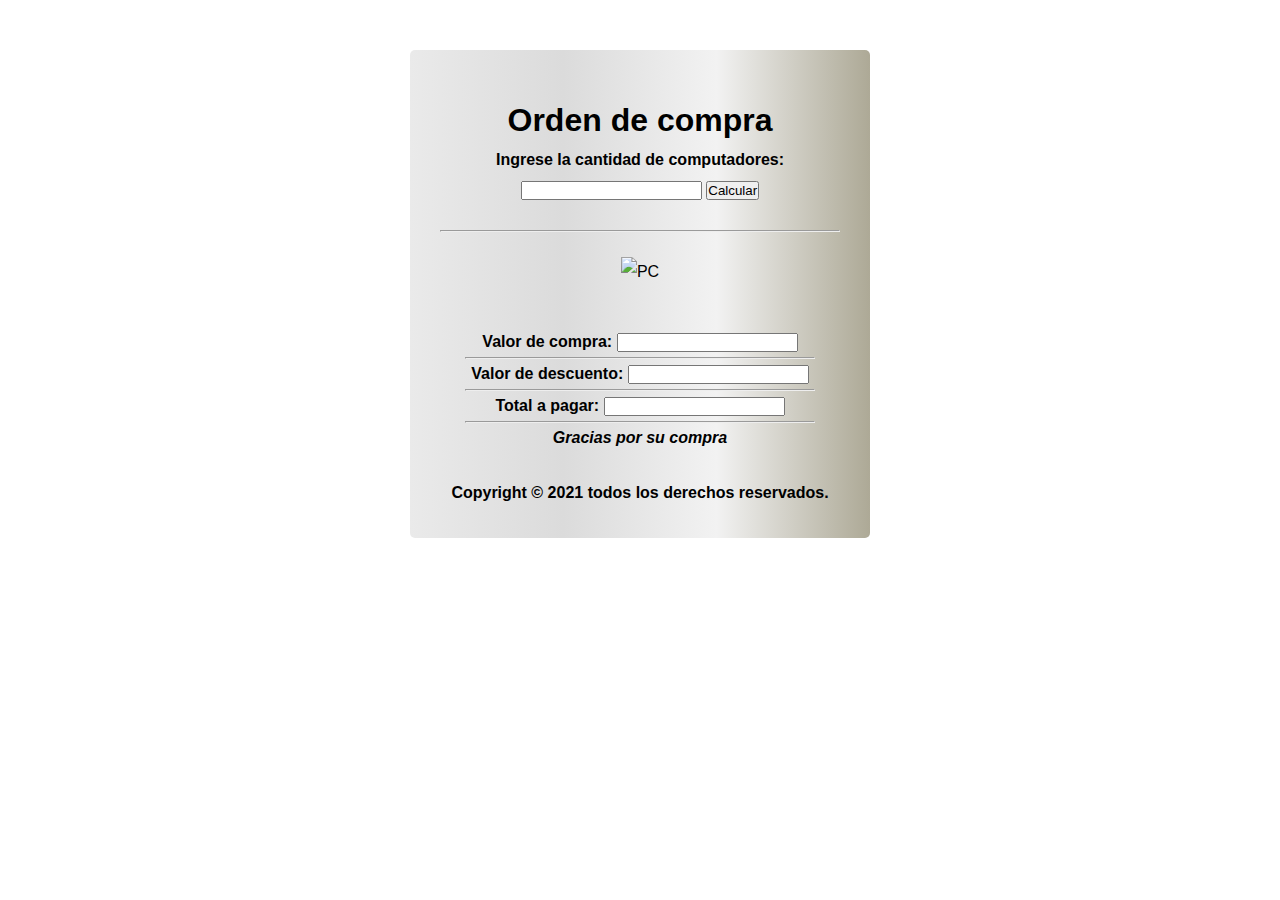
==== index.html @ bc2c92a0 "Estrcutura Almacen de compra" ====
<!DOCTYPE html>
<html lang="en">

<head>
    <meta charset="UTF-8">
    <meta http-equiv="X-UA-Compatible" content="IE=edge">
    <meta name="viewport" content="width=device-width, initial-scale=1.0">
   <link rel="stylesheet" href="./styles/styles.css">
    <title>Document</title>
</head>

<body>
    <div class="form-factura">
        <div class="div-factura">
            <h1>Orden de compra</h1>
            <label for=""><strong>Ingrese la cantidad de computadores:</strong></label>
            <input class="separacion" type="number" id="idCantidad" required>
            <button onclick="Calcular()">Calcular</button>
        </div>
        <hr>

        <div class="div-factura"><img src="./images/13802.svg" height="70px" alt="PC"></div>
        <div class="div-factura">

            <label><strong>Valor de compra:</strong></label>
            <input type="number" id="idValorCompra">
            <hr>
            <label><strong>Valor de descuento:</strong></label>
            <input type="number" id="idDescuento">
            <hr>
            <label><strong>Total a pagar:</strong></label>
            <input type="number" id="idTotal">
            <hr>
            <h4><em>Gracias por su compra</em></h4>
        </div>
        <footer>

            <p><strong>Copyright &copy; 2021 todos los derechos reservados.</strong></p>
    
        </footer>
    </div>
    

    <script src="./scripts/scripts.js"></script>


</body>

</html>
---- styles/styles.css ----
*{
    margin:  0;
    padding: 0;
    
}
.body {
    background: #ADA996;  /* fallback for old browsers */
    background: -webkit-linear-gradient(to right, #EAEAEA, #DBDBDB, #F2F2F2, #ADA996);  /* Chrome 10-25, Safari 5.1-6 */
    background: linear-gradient(to right, #EAEAEA, #DBDBDB, #F2F2F2, #ADA996); /* W3C, IE 10+/ Edge, Firefox 16+, Chrome 26+, Opera 12+, Safari 7+ */
}
.form-factura{
    width:  400px;
    background: #ADA996;  /* fallback for old browsers */
    background: -webkit-linear-gradient(to right, #EAEAEA, #DBDBDB, #F2F2F2, #ADA996);  /* Chrome 10-25, Safari 5.1-6 */
    background: linear-gradient(to right, #EAEAEA, #DBDBDB, #F2F2F2, #ADA996); /* W3C, IE 10+/ Edge, Firefox 16+, Chrome 26+, Opera 12+, Safari 7+ */
text-align: center;
    padding: 30px;
    margin: auto;
    margin-top: 50px;
    border-radius: 5px;
    font-family: 'Arial';
    line-height: 30px;
}
.div-factura {
    margin: 10px;
    padding: 15px;
    text-align: center;
    
}
footer{
    text-align: center;
}
h1{
    padding-bottom: 10px;
}
header {
    text-align: center;
    
}

.imagen-clase {
    text-align: left;
    margin-left: 50px;
    margin-top: 50px;
}

.barra-nav {
    text-align: center;
    position: relative;
    display: inline-block;
    bottom: 100px;
}

.clase-lista {
    display: inline-block;
    padding: 5px;
    font-size: 25px;
    color: rgb(19, 18, 18);
    
}
.clase-lista a {
    color: black;
    padding-inline-start: 20px;
    text-decoration: none;
    font-family:Arial, Helvetica, sans-serif;
}

.main-table {
    text-align: center;
margin-bottom: 100px;
padding-bottom: 20px;
background: #EFEFBB;  /* fallback for old browsers */
background: -webkit-linear-gradient(to right, #D4D3DD, #EFEFBB);  /* Chrome 10-25, Safari 5.1-6 */
background: linear-gradient(to right, #D4D3DD, #EFEFBB); /* W3C, IE 10+/ Edge, Firefox 16+, Chrome 26+, Opera 12+, Safari 7+ */
width: 100px;
position: relative;
left: 200px;
border-radius: 100px;
}
.div-table {
    text-align: center;
    
}
.clase-td {
    padding: 60px;
}
.clase-footer {
    padding-bottom: 50px ;
}

.clase-enlace {
    text-align: center;
    font-size: 20px;
    color: black;
}
.clase-p {
    text-align: center;
    font-size: 20px ;
    font-family: 'arial';
    padding: 20px;
    color: black;
}
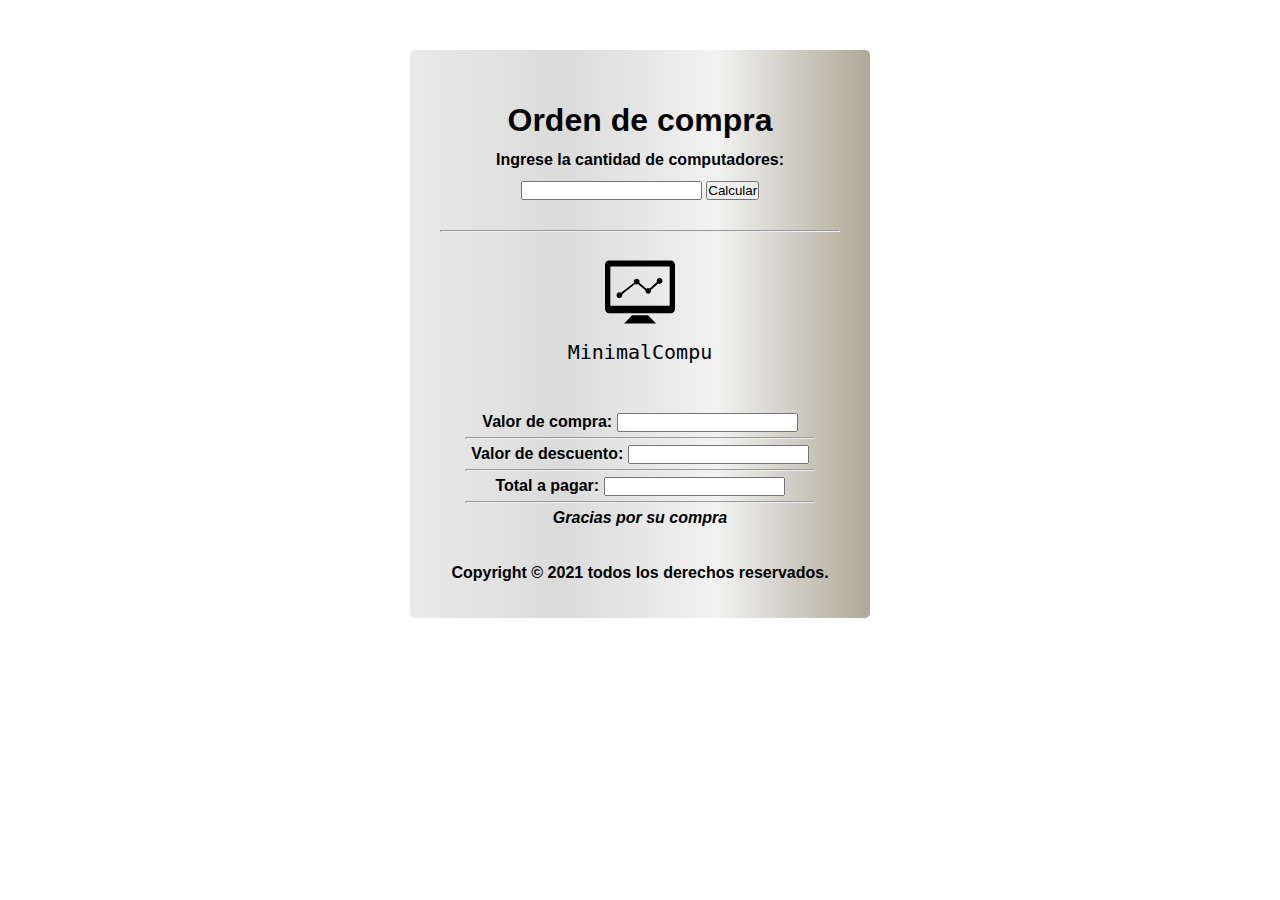
==== commit cd47031f: "Terminando proyecto" ====
--- a/index.html
+++ b/index.html
@@ -19,7 +19,8 @@
         </div>
         <hr>
 
-        <div class="div-factura"><img src="./images/13802.svg" height="70px" alt="PC"></div>
+        <div class="div-factura"><img src="./images/13802.svg" height="70px" alt="PC">
+        <p id="minimal">MinimalCompu</p></div>
         <div class="div-factura">
 
             <label><strong>Valor de compra:</strong></label>
--- a/styles/styles.css
+++ b/styles/styles.css
@@ -27,6 +27,10 @@
     text-align: center;
     
 }
+#minimal{
+    font-size: 20px;
+    font-family: monospace;
+}
 footer{
     text-align: center;
 }
@@ -44,11 +48,16 @@
     margin-top: 50px;
 }
 
-.barra-nav {
+.barra-nav{
     text-align: center;
     position: relative;
     display: inline-block;
     bottom: 100px;
+    
+}
+.#idParrafo {
+    position: relative;
+    right: 10px;
 }
 
 .clase-lista {
